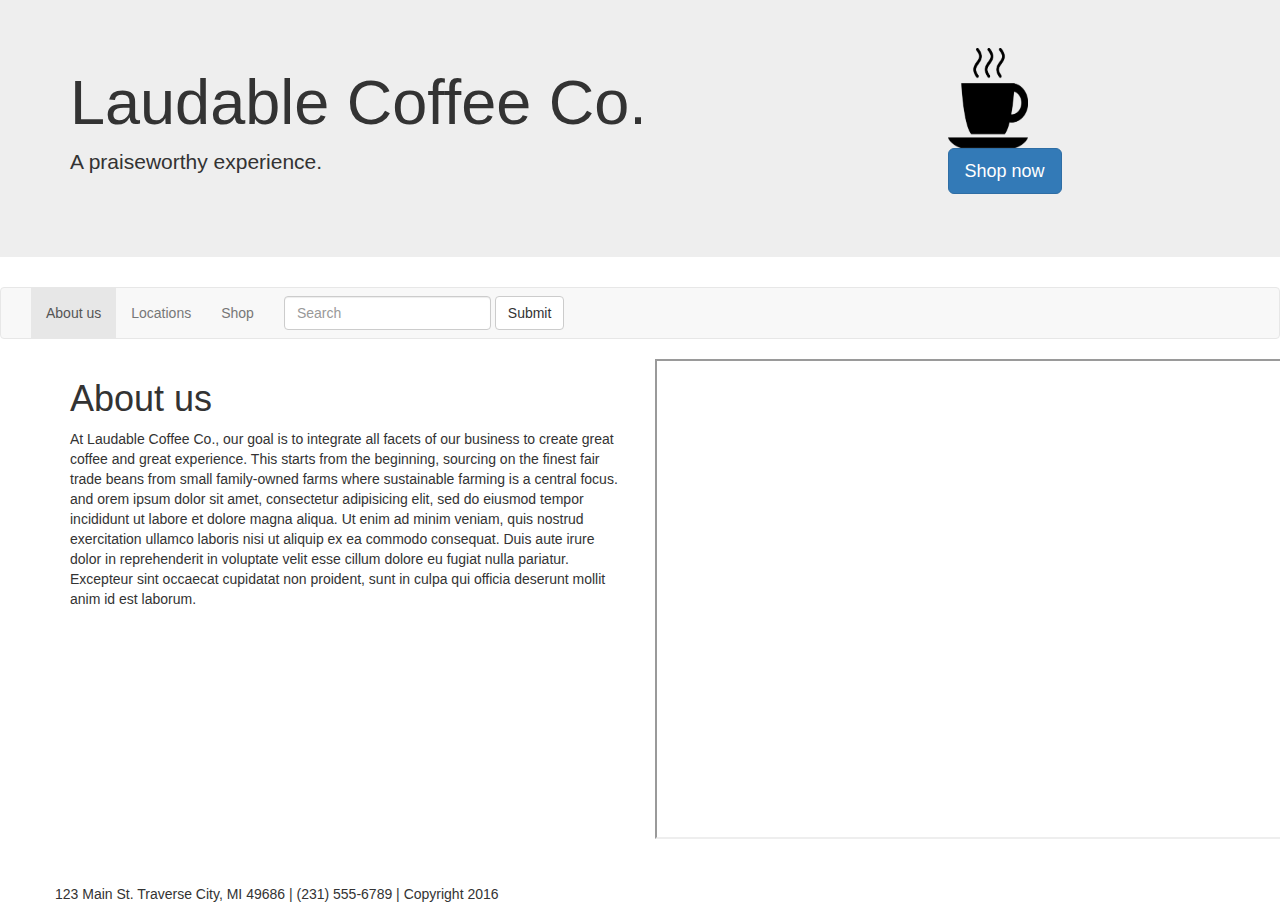
==== index.html @ ef7ba55c "First pass" ====
<!DOCTYPE html>
    <html>
    <head>
      <meta charset="utf-8">
      <meta http-equiv="X-UA-Compatible" content="IE=edge">
      <meta name="viewport" content="width=device-width, initial-scale=1">
      <title>About us</title>
      <link rel="stylesheet" href="http://maxcdn.bootstrapcdn.com/bootstrap/3.3.6/css/bootstrap.css">
      <script src="http://code.jquery.com/jquery-2.1.4.js"></script>
      <script src="http://maxcdn.bootstrapcdn.com/bootstrap/3.3.6/js/bootstrap.js"></script>
    </head>


    <div class="header">
      <div class="jumbotron">
        <div class="container">
          <div class="row">
            <div class="col-md-9">
              <h1>Laudable Coffee Co.</h1>
              <p>A praiseworthy experience. </p>
            </div>
            <div class="col-md-3">
              <img src="coffeecup.png" height="100" width="80">
              <p><a class="btn btn-primary btn-lg" href="shop.html" role="button">Shop now</a></p>
            </div>
          </div>
        </div>
      </div>
    </div>

    <body>
      <nav class="navbar navbar-default">
        <div class="container-fluid">

    <!-- Collect the nav links, forms, and other content for toggling -->
    <div class="collapse navbar-collapse" id="bs-example-navbar-collapse-1">
      <ul class="nav navbar-nav">
        <li class="active"><a href="index.html">About us <span class="sr-only">(current)</span></a></li>
        <li><a href="locations.html">Locations</a></li>
        <li><a href="shop.html">Shop</a></li>

      <form class="navbar-form navbar-left" role="search">
        <div class="form-group">
          <input type="text" class="form-control" placeholder="Search">
        </div>
        <button type="submit" class="btn btn-default">Submit</button>
      </form>
    </div><!-- /.navbar-collapse -->
  </div><!-- /.container-fluid -->
</nav>

<div class="body">
  <div class="container">
    <div class="row">
      <div class="col-lg-6">
          <h1>About us</h1>
          <p>At Laudable Coffee Co., our goal is to integrate all facets of our business to create great coffee and great experience. This starts from the beginning, sourcing on the finest fair trade beans from small family-owned farms where sustainable farming is a central focus. and orem ipsum dolor sit amet, consectetur adipisicing elit, sed do eiusmod tempor incididunt ut labore et dolore magna aliqua. Ut enim ad minim veniam, quis nostrud exercitation ullamco laboris nisi ut aliquip ex ea commodo consequat. Duis aute irure dolor in reprehenderit in voluptate velit esse cillum dolore eu fugiat nulla pariatur. Excepteur sint occaecat cupidatat non proident, sunt in culpa qui officia deserunt mollit anim id est laborum. </p>
        </div>
        <div class="col-lg-4">
          <iframe src="https://www.google.com/maps/d/embed?mid=zz3N09pQ2VkU.kEnyUit6P-7I" width="640" height="480"></iframe>
        </div>
      </div>
    </div>
  </div>
</div>

<br></br>

<div class="footer">
  <div class="container">
    <div class="row">
      <p> 123 Main St. Traverse City, MI 49686   |   (231) 555-6789   |   Copyright 2016
      </p>
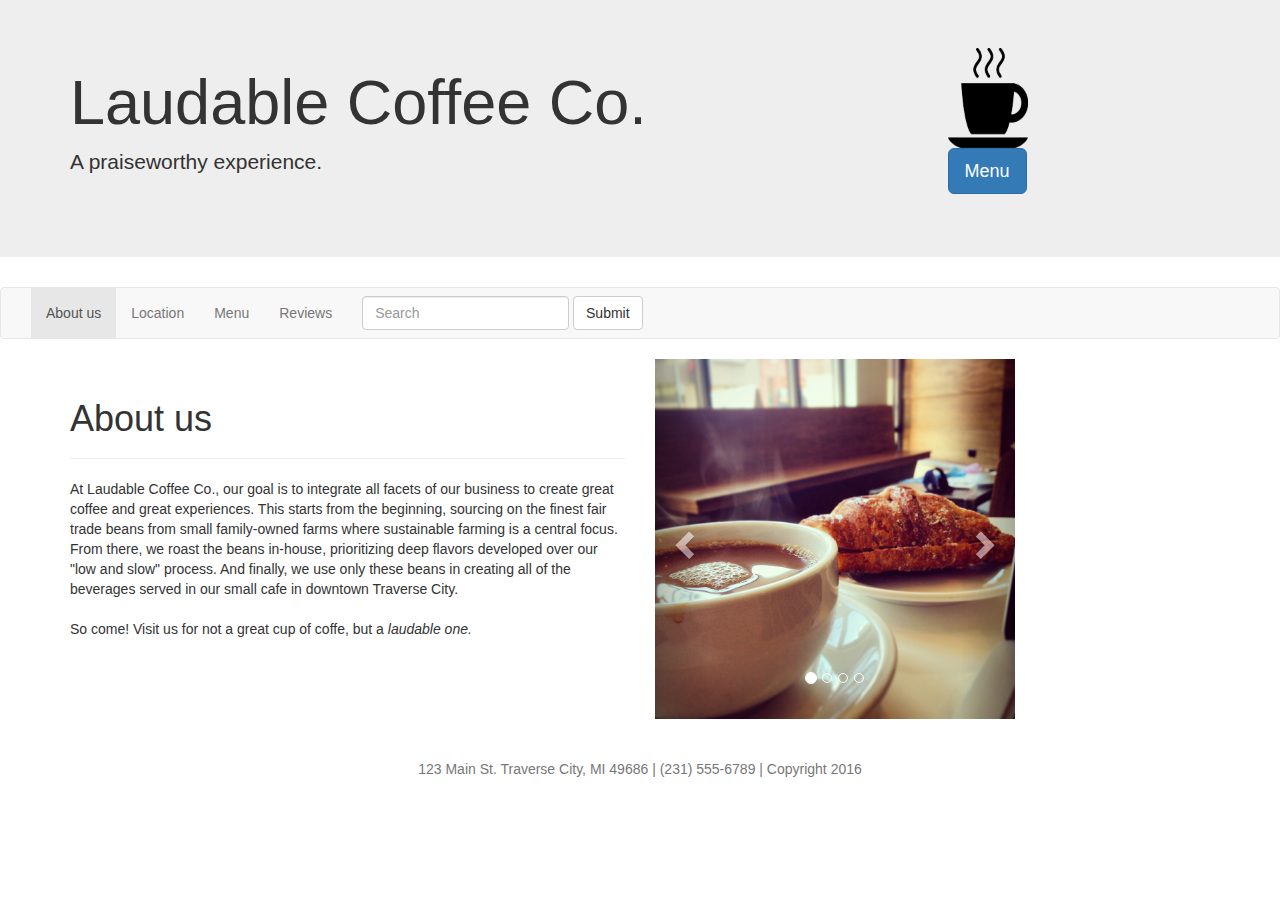
==== commit 1236ef4e: "Project draft" ====
--- a/index.html
+++ b/index.html
@@ -21,7 +21,7 @@
             </div>
             <div class="col-md-3">
               <img src="coffeecup.png" height="100" width="80">
-              <p><a class="btn btn-primary btn-lg" href="shop.html" role="button">Shop now</a></p>
+              <p><a class="btn btn-primary btn-lg" href="menu.html" role="button">Menu</a></p>
             </div>
           </div>
         </div>
@@ -36,8 +36,10 @@
     <div class="collapse navbar-collapse" id="bs-example-navbar-collapse-1">
       <ul class="nav navbar-nav">
         <li class="active"><a href="index.html">About us <span class="sr-only">(current)</span></a></li>
-        <li><a href="locations.html">Locations</a></li>
-        <li><a href="shop.html">Shop</a></li>
+        <li><a href="location.html">Location</a></li>
+        <li><a href="menu.html">Menu</a></li>
+        <li><a href="reviews.html">Reviews</a></li>
+      </ul>
 
       <form class="navbar-form navbar-left" role="search">
         <div class="form-group">
@@ -47,27 +49,74 @@
       </form>
     </div><!-- /.navbar-collapse -->
   </div><!-- /.container-fluid -->
-</nav>
+  </nav><!-- /.navbard-default -->
 
 <div class="body">
   <div class="container">
     <div class="row">
       <div class="col-lg-6">
+        <div class="page-header">
           <h1>About us</h1>
-          <p>At Laudable Coffee Co., our goal is to integrate all facets of our business to create great coffee and great experience. This starts from the beginning, sourcing on the finest fair trade beans from small family-owned farms where sustainable farming is a central focus. and orem ipsum dolor sit amet, consectetur adipisicing elit, sed do eiusmod tempor incididunt ut labore et dolore magna aliqua. Ut enim ad minim veniam, quis nostrud exercitation ullamco laboris nisi ut aliquip ex ea commodo consequat. Duis aute irure dolor in reprehenderit in voluptate velit esse cillum dolore eu fugiat nulla pariatur. Excepteur sint occaecat cupidatat non proident, sunt in culpa qui officia deserunt mollit anim id est laborum. </p>
         </div>
+          <p>At Laudable Coffee Co., our goal is to integrate all facets of our business to create great coffee and great experiences.
+            This starts from the beginning, sourcing on the finest fair trade beans from small family-owned farms where sustainable
+            farming is a central focus. From there, we roast the beans in-house, prioritizing deep flavors developed over our "low and slow"
+            process. And finally, we use only these beans in creating all of the beverages served in our small cafe in downtown Traverse City. <br>
+            <br>
+            So come! Visit us for not a great cup of coffe, but a <em>laudable one.</em>
+      </div>
         <div class="col-lg-4">
-          <iframe src="https://www.google.com/maps/d/embed?mid=zz3N09pQ2VkU.kEnyUit6P-7I" width="640" height="480"></iframe>
-        </div>
+          <div id="myCarousel" class="carousel slide" data-ride="carousel">
+    <!-- Indicators -->
+    <ol class="carousel-indicators">
+      <li data-target="#myCarousel" data-slide-to="0" class="active"></li>
+      <li data-target="#myCarousel" data-slide-to="1"></li>
+      <li data-target="#myCarousel" data-slide-to="2"></li>
+      <li data-target="#myCarousel" data-slide-to="3"></li>
+    </ol>
+
+    <!-- Wrapper for slides -->
+    <div class="carousel-inner" role="listbox">
+      <div class="item active">
+        <img src="coffeeandpastry.jpg" alt="Our coffee pairs perfectly with local croissants.">
+      </div>
+
+      <div class="item">
+        <img src="menu.jpeg" alt="We rotate our in-house roasted beans the first and third Monday of every month.">
+      </div>
+
+      <div class="item">
+        <img src="pourover.jpg" alt="Every cup is made by hand to highlight the beans.">
+      </div>
+
+      <div class="item">
+        <img src="space.jpg" alt="Stay for an hour or all day in our beautiful space.">
       </div>
     </div>
+
+    <!-- Left and right controls -->
+    <a class="left carousel-control" href="#myCarousel" role="button" data-slide="prev">
+      <span class="glyphicon glyphicon-chevron-left" aria-hidden="true"></span>
+      <span class="sr-only">Previous</span>
+    </a>
+    <a class="right carousel-control" href="#myCarousel" role="button" data-slide="next">
+      <span class="glyphicon glyphicon-chevron-right" aria-hidden="true"></span>
+      <span class="sr-only">Next</span>
+    </a>
   </div>
-</div>
+        </div>
+    </div> <!-- /.row -->
+  </div> <!-- /.container-->
+</div> <!-- /.body -->
+</body>
 
 <br></br>
 
 <div class="footer">
   <div class="container">
-    <div class="row">
-      <p> 123 Main St. Traverse City, MI 49686   |   (231) 555-6789   |   Copyright 2016
-      </p>
+      <p class="text-muted" align=center>123 Main St. Traverse City, MI 49686   |   (231) 555-6789   |   Copyright 2016</p>
+    </div> <!-- /.container-->
+  </div> <!-- /.container-->
+</div> <!-- /.footer-->
+
+</html>
